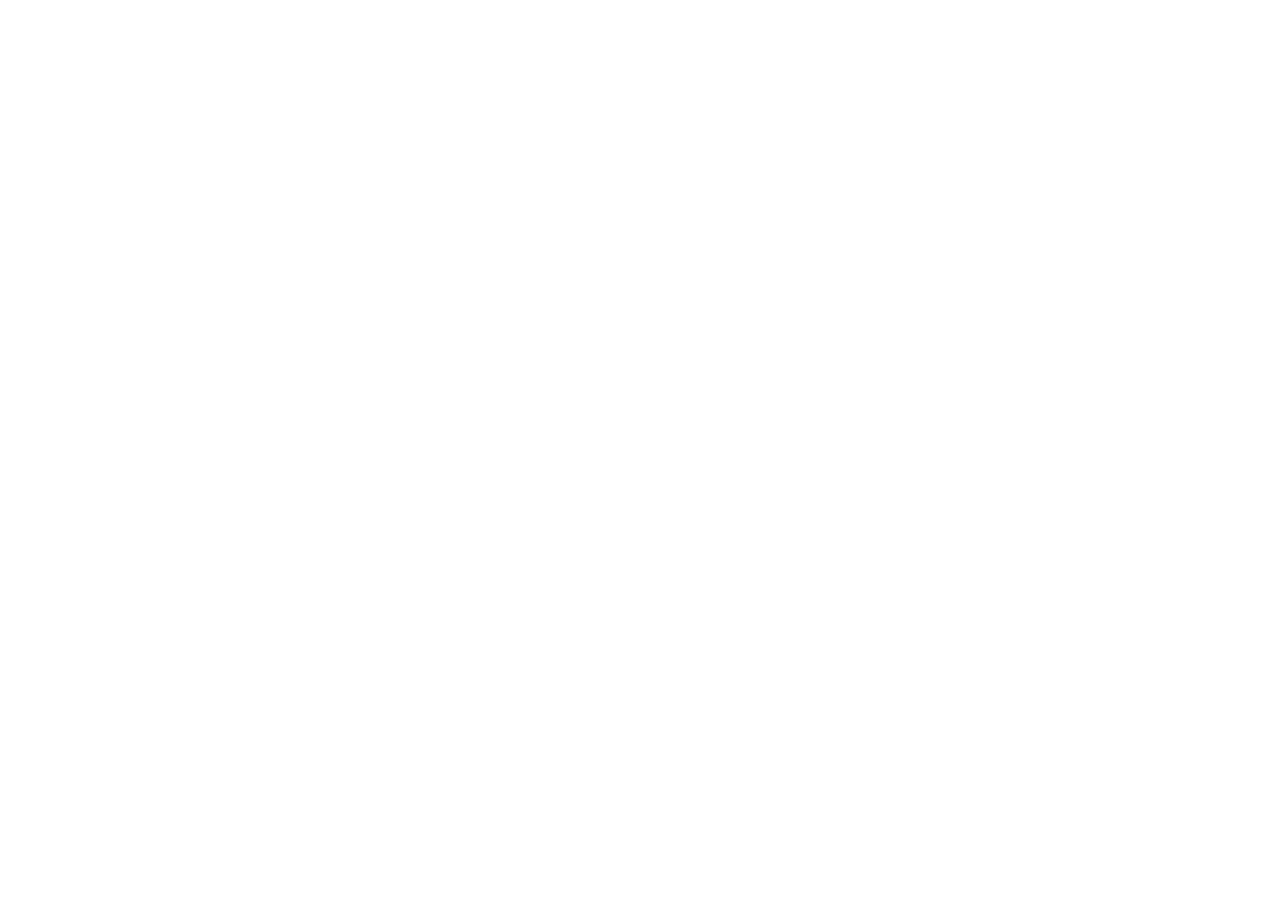
==== about.html @ 840c0aa2 "links about.html to css file" ====
<!DOCTYPE html>
<html lang="en">
<head>
    <meta charset="UTF-8">
    <meta http-equiv="X-UA-Compatible" content="IE=edge">
    <meta name="viewport" content="width=device-width, initial-scale=1.0">
    <title>Document</title>
    <link rel="stylesheet" href="resources/css/style.css">
</head>
<body>
    
</body>
</html>
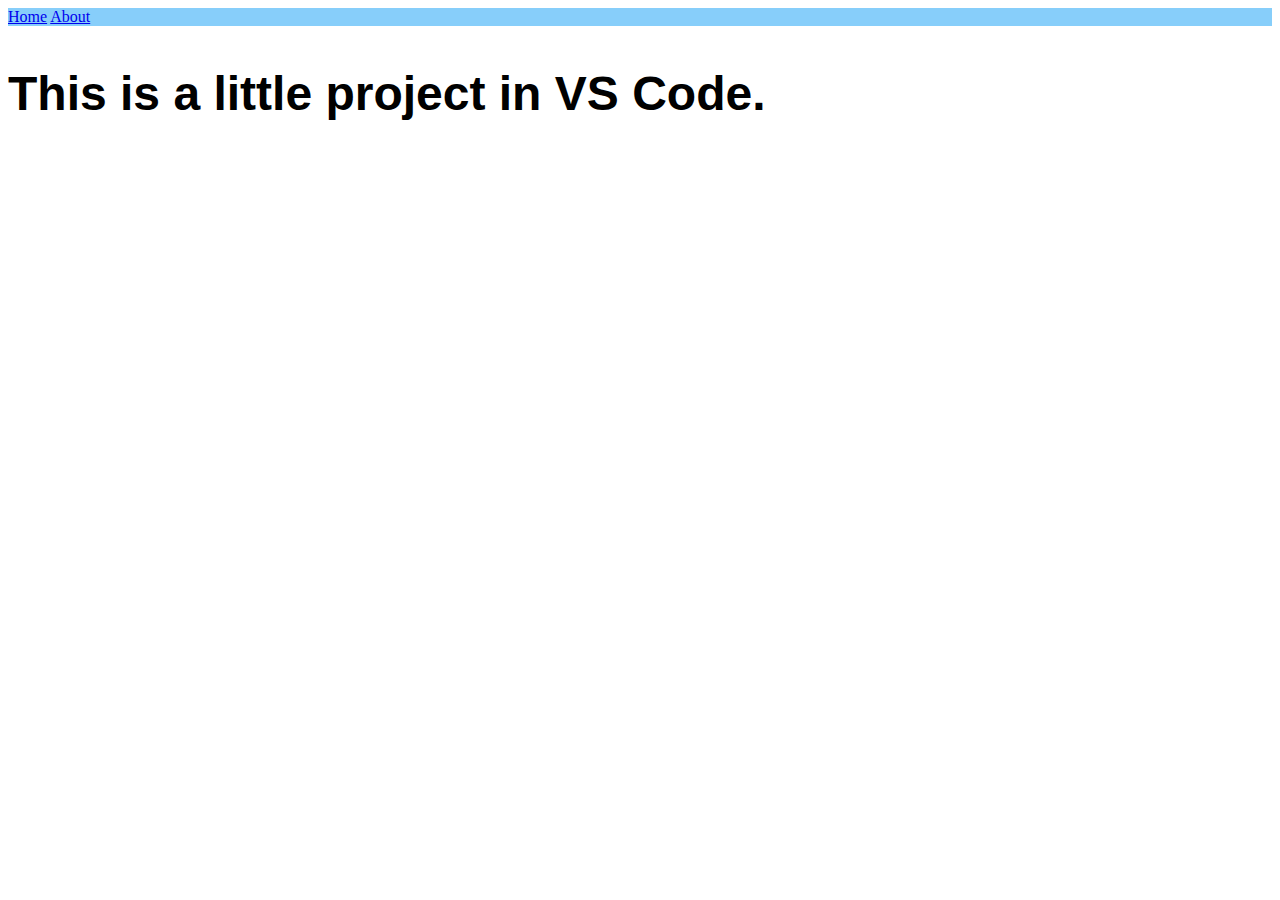
==== commit 0d269903: "out of time" ====
--- a/about.html
+++ b/about.html
@@ -8,6 +8,10 @@
     <link rel="stylesheet" href="resources/css/style.css">
 </head>
 <body>
-    
+    <nav>
+        <a href="index.html">Home</a> 
+        <a href="about.html">About</a>     
+    </nav>
+    <h2>This is a little project in VS Code.</h2>
 </body>
 </html>--- a/resources/css/style.css
+++ b/resources/css/style.css
@@ -0,0 +1,33 @@
+h1 {
+    color: black;
+    width: 100%;
+    font-size: 96px;
+    font-family:'Lucida Sans', 'Lucida Sans Regular', 'Lucida Grande', 'Lucida Sans Unicode', Geneva, Verdana, sans-serif
+    }
+
+h2 {
+    font-size: 48px;
+    width: 100%;
+    font-family: 'Lucida Sans', 'Lucida Sans Regular', 'Lucida Grande', 'Lucida Sans Unicode', Geneva, Verdana, sans-serif;
+}
+img {
+    width: 400px;
+    height: auto;
+}
+
+figcaption {
+    width: 400px
+}
+
+nav {
+    background-color: lightskyblue;
+}
+
+img {
+    border-width: 2px;
+    border-style: solid;
+    border-color: black;
+}
+main {
+    text-align: center;
+}